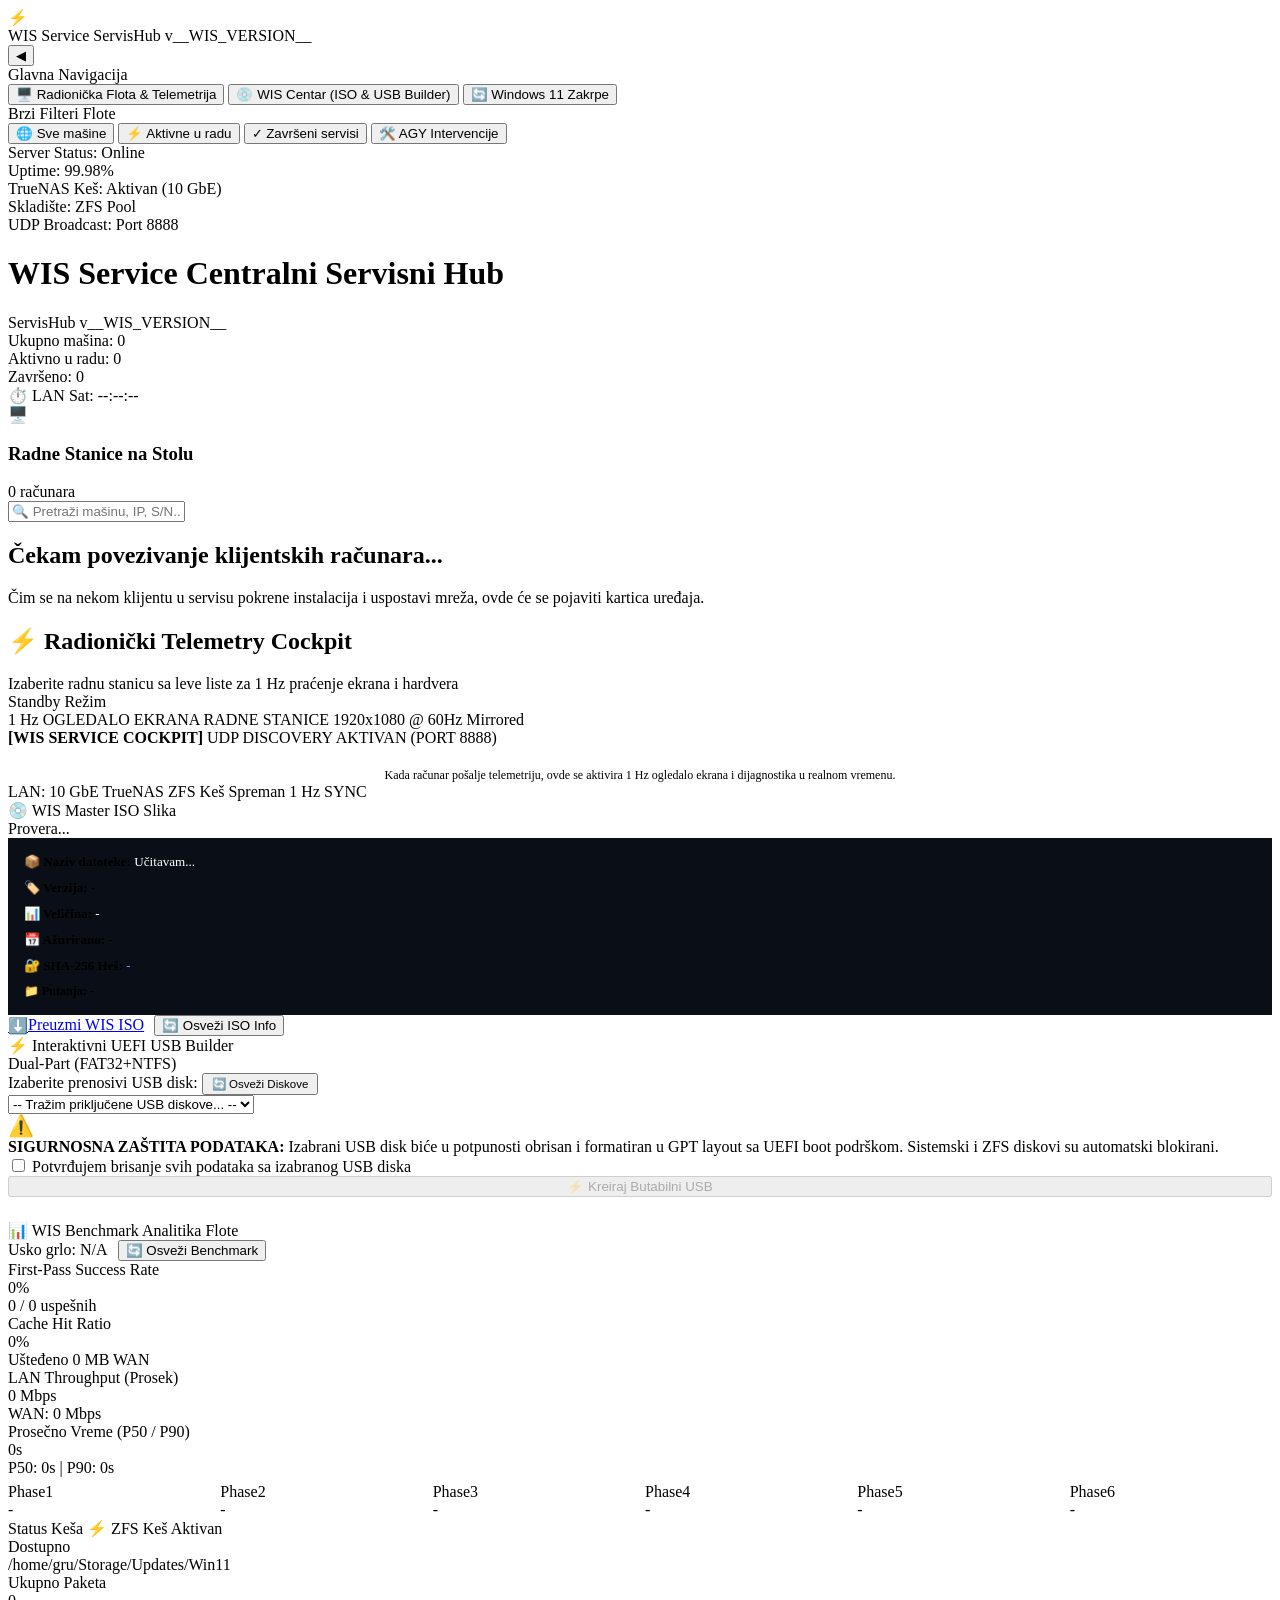
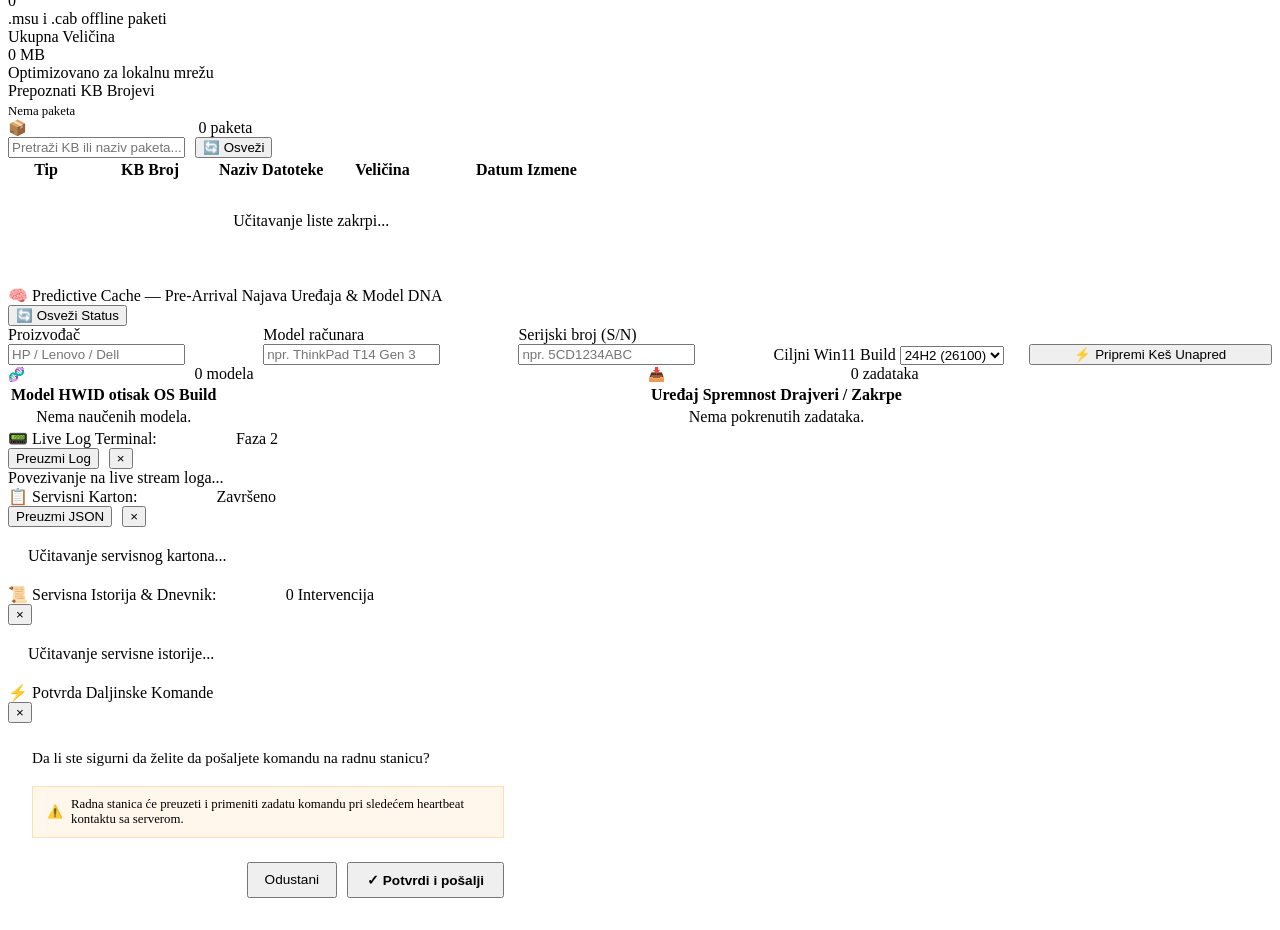
==== ServiceHub/servishub/web/static/index.html @ 1c901709 "release(wis): WIS v3.1.0 / ServiceHub v3.4.0 — hardened zero-touch deployment suite (WIS-TASK-253)" ====
<!DOCTYPE html>
<html lang="sr">
<head>
    <meta charset="UTF-8">
    <meta name="viewport" content="width=device-width, initial-scale=1.0">
    <title>WIS Service | ServisHub Centralni Sistem</title>
    <link rel="icon" href="data:image/svg+xml,<svg xmlns=%22http://www.w3.org/2000/svg%22 viewBox=%220 0 100 100%22><text y=%22.9em%22 font-size=%2290%22>⚡</text></svg>">
    <!-- __DASHBOARD_CSS__ -->
</head>
<body>
    <div class="app-layout">
        <!-- =====================================================================
             Collapsible Levi Sidebar (.sidebar)
             ===================================================================== -->
        <aside class="sidebar">
            <div class="sidebar-header">
                <div class="sidebar-brand">
                    <span class="brand-icon">⚡</span>
                    <div class="brand-info">
                        <span class="brand-title">WIS Service</span>
                        <span class="brand-version">ServisHub v__WIS_VERSION__</span>
                    </div>
                </div>
                <button class="sidebar-toggle-btn" id="sidebar-toggle-btn" onclick="toggleSidebar()" title="Smanji / Proširi bočni meni">◀</button>
            </div>

            <nav class="sidebar-nav">
                <div class="nav-section-title">Glavna Navigacija</div>
                <button class="nav-tab active" id="tab-btn-fleet" onclick="switchTab('fleet')">
                    <span class="nav-tab-icon">🖥️</span>
                    <span class="nav-tab-label">Radionička Flota & Telemetrija</span>
                </button>
                <button class="nav-tab" id="tab-btn-wis" onclick="switchTab('wis')">
                    <span class="nav-tab-icon">💿</span>
                    <span class="nav-tab-label">WIS Centar (ISO & USB Builder)</span>
                </button>
                <button class="nav-tab" id="tab-btn-updates" onclick="switchTab('updates')">
                    <span class="nav-tab-icon">🔄</span>
                    <span class="nav-tab-label">Windows 11 Zakrpe</span>
                </button>

                <div class="sidebar-subnav">
                    <div class="nav-section-title">Brzi Filteri Flote</div>
                    <button class="filter-chip active" id="filter-chip-all" onclick="setFleetFilter('all')">
                        <span>🌐</span> <span class="nav-tab-label">Sve mašine</span>
                    </button>
                    <button class="filter-chip" id="filter-chip-active" onclick="setFleetFilter('active')">
                        <span>⚡</span> <span class="nav-tab-label">Aktivne u radu</span>
                    </button>
                    <button class="filter-chip" id="filter-chip-done" onclick="setFleetFilter('done')">
                        <span>✓</span> <span class="nav-tab-label">Završeni servisi</span>
                    </button>
                    <button class="filter-chip" id="filter-chip-agy" onclick="setFleetFilter('agy')">
                        <span>🛠️</span> <span class="nav-tab-label">AGY Intervencije</span>
                    </button>
                </div>
            </nav>

            <div class="sidebar-bottom">
                <div class="server-status-panel">
                    <div class="server-status-header">
                        <span class="pulse-dot" id="stat-server-pulse"></span>
                        <span class="nav-tab-label">Server Status: Online</span>
                    </div>
                    <div class="server-status-body">
                        <div class="server-metric-row">
                            <span>Uptime:</span>
                            <span class="server-metric-val" id="stat-uptime">99.98%</span>
                        </div>
                        <div class="server-metric-row">
                            <span>TrueNAS Keš:</span>
                            <span class="server-metric-val" style="color:var(--success);">Aktivan (10 GbE)</span>
                        </div>
                        <div class="server-metric-row">
                            <span>Skladište:</span>
                            <span class="server-metric-val" title="/home/gru/Storage">ZFS Pool</span>
                        </div>
                        <div class="server-metric-row">
                            <span>UDP Broadcast:</span>
                            <span class="server-metric-val">Port 8888</span>
                        </div>
                    </div>
                </div>
            </div>
        </aside>

        <!-- =====================================================================
             Glavno Radno Područje (.main-wrapper)
             ===================================================================== -->
        <div class="main-wrapper">
            <header class="main-header">
                <div class="header-title">
                    <span class="pulse-dot"></span>
                    <h1>WIS Service Centralni Servisni Hub</h1>
                    <span class="header-badge">ServisHub v__WIS_VERSION__</span>
                </div>
                <div class="fleet-stats">
                    <div class="stat-item">Ukupno mašina: <span class="stat-val" id="stat-total">0</span></div>
                    <div class="stat-item">Aktivno u radu: <span class="stat-val" id="stat-active" style="color:var(--green)">0</span></div>
                    <div class="stat-item">Završeno: <span class="stat-val" id="stat-done" style="color:var(--cyan)">0</span></div>
                    <div class="stat-item stat-clock">
                        <span>⏱️ LAN Sat:</span>
                        <span id="clock-display">--:--:--</span>
                    </div>
                </div>
            </header>

            <main>
                <!-- TAB 1: Radionička Flota & Telemetrija (Hibridni Cockpit) -->
                <section id="tab-fleet" class="tab-content active">
                    <div class="cockpit-layout">
                        <!-- Leva polovina: Lista i tabela mašina sa statusima -->
                        <div class="cockpit-fleet-column">
                            <div class="column-header">
                                <div class="column-title">
                                    <span>🖥️</span>
                                    <h3>Radne Stanice na Stolu</h3>
                                    <span class="header-badge" id="fleet-count-badge">0 računara</span>
                                </div>
                                <div class="fleet-search-box">
                                    <input type="text" id="fleet-search-input" class="search-input" placeholder="🔍 Pretraži mašinu, IP, S/N..." oninput="filterFleetCards()">
                                </div>
                            </div>
                            <div class="fleet-grid" id="fleet-grid">
                                <div class="empty-fleet">
                                    <h2>Čekam povezivanje klijentskih računara...</h2>
                                    <p>Čim se na nekom klijentu u servisu pokrene instalacija i uspostavi mreža, ovde će se pojaviti kartica uređaja.</p>
                                </div>
                            </div>
                        </div>

                        <!-- Desna polovina: Detaljni Cockpit sa 1 Hz ogledalom ekrana -->
                        <div class="cockpit-monitor-column" id="cockpit-detail-pane">
                            <!-- Inicijalni Cockpit Standby -->
                            <div class="cockpit-card">
                                <div class="cockpit-view-header">
                                    <div class="cockpit-title-group">
                                        <h2><span>⚡</span> Radionički Telemetry Cockpit</h2>
                                        <div class="cockpit-title-sub">Izaberite radnu stanicu sa leve liste za 1 Hz praćenje ekrana i hardvera</div>
                                    </div>
                                    <span class="header-badge" style="color:var(--accent); border-color:var(--accent);">Standby Režim</span>
                                </div>
                                <div class="screen-mirror-frame">
                                    <div class="screen-mirror-topbar">
                                        <span><span class="pulse-dot"></span> 1 Hz OGLEDALO EKRANA RADNE STANICE</span>
                                        <span>1920x1080 @ 60Hz Mirrored</span>
                                    </div>
                                    <div class="screen-mirror-viewport">
                                        <div class="mirror-standby-container">
                                            <div class="mirror-content-top">
                                                <span style="color:var(--accent); font-weight:700;">[WIS SERVICE COCKPIT]</span>
                                                <span style="color:var(--success);">UDP DISCOVERY AKTIVAN (PORT 8888)</span>
                                            </div>
                                            <div class="mirror-content-mid" style="text-align:center;">
                                                <div style="font-size:1.1rem; color:#fff; font-weight:700;">Čekam heartbeat klijenta...</div>
                                                <div style="font-size:0.75rem; color:var(--text-muted);">Kada računar pošalje telemetriju, ovde se aktivira 1 Hz ogledalo ekrana i dijagnostika u realnom vremenu.</div>
                                            </div>
                                            <div class="mirror-content-bottom">
                                                <span>LAN: 10 GbE TrueNAS ZFS Keš Spreman</span>
                                                <span id="mirror-standby-time">1 Hz SYNC</span>
                                            </div>
                                        </div>
                                    </div>
                                </div>
                            </div>
                        </div>
                    </div>
                </section>

                <!-- TAB 2: WIS Centar (ISO & USB Builder) -->
                <section id="tab-wis" class="tab-content">
                    <div class="panel-grid-2">
                        <!-- Panel A: WIS ISO -->
                        <div class="panel-card">
                            <div class="panel-header">
                                <div class="panel-title">
                                    <span>💿</span> WIS Master ISO Slika
                                </div>
                                <span id="wis-iso-status-badge" class="header-badge">Provera...</span>
                            </div>
                            <div class="panel-body">
                                <div style="background:#090e17; border:1px solid var(--border); border-radius:var(--radius-sm); padding:16px; display:flex; flex-direction:column; gap:10px; font-family:var(--font-mono); font-size:0.82rem;">
                                    <div><strong>📦 Naziv datoteke:</strong> <span id="wis-iso-filename" style="color:#fff;">Učitavam...</span></div>
                                    <div><strong>🏷️ Verzija:</strong> <span id="wis-iso-version" style="color:var(--accent); font-weight:700;">-</span></div>
                                    <div><strong>📊 Veličina:</strong> <span id="wis-iso-size" style="color:#fff;">-</span></div>
                                    <div><strong>📅 Ažurirano:</strong> <span id="wis-iso-modified" style="color:var(--text-muted);">-</span></div>
                                    <div style="word-break:break-all;"><strong>🔐 SHA-256 Heš:</strong> <span id="wis-iso-sha256" style="color:#a78bfa; font-size:0.78rem;">-</span></div>
                                    <div style="word-break:break-all; font-size:0.75rem; color:var(--text-muted);"><strong>📁 Putanja:</strong> <span id="wis-iso-path">-</span></div>
                                </div>
                                <div style="display:flex; gap:10px; align-items:center; flex-wrap:wrap; margin-top:auto;">
                                    <a id="btn-download-iso" href="/api/wis/iso/download" class="btn-primary" style="display:inline-flex;">
                                        <span>⬇️</span> Preuzmi WIS ISO
                                    </a>
                                    <button class="btn-refresh" onclick="loadWisIsoInfo()">
                                        <span>🔄</span> Osveži ISO Info
                                    </button>
                                </div>
                            </div>
                        </div>

                        <!-- Panel B: UEFI USB Builder -->
                        <div class="panel-card">
                            <div class="panel-header">
                                <div class="panel-title">
                                    <span>⚡</span> Interaktivni UEFI USB Builder
                                </div>
                                <span class="header-badge" style="color:var(--magenta); border-color:var(--magenta);">Dual-Part (FAT32+NTFS)</span>
                            </div>
                            <div class="panel-body">
                                <div class="form-group">
                                    <label class="form-label" for="wis-usb-select">
                                        <span>Izaberite prenosivi USB disk:</span>
                                        <button class="btn-refresh" style="padding:2px 8px; font-size:0.72rem;" onclick="loadWisUsbList()" title="Skeniraj ponovo">🔄 Osveži Diskove</button>
                                    </label>
                                    <div class="select-row">
                                        <select id="wis-usb-select" class="usb-select" onchange="validateUsbForm()">
                                            <option value="">-- Tražim priključene USB diskove... --</option>
                                        </select>
                                    </div>
                                </div>

                                <div class="safety-warning-box">
                                    <span style="font-size:1.3rem;">⚠️</span>
                                    <div>
                                        <strong>SIGURNOSNA ZAŠTITA PODATAKA:</strong>
                                        Izabrani USB disk biće u potpunosti obrisan i formatiran u GPT layout sa UEFI boot podrškom. Sistemski i ZFS diskovi su automatski blokirani.
                                    </div>
                                </div>

                                <label class="checkbox-container">
                                    <input type="checkbox" id="wis-confirm-wipe" onchange="validateUsbForm()">
                                    <span class="checkbox-label">Potvrđujem brisanje svih podataka sa izabranog USB diska</span>
                                </label>

                                <div>
                                    <button id="btn-burn-usb" class="btn-burn" style="width:100%;" disabled onclick="startUsbBurn()">
                                        <span>⚡</span> Kreiraj Butabilni USB
                                    </button>
                                </div>

                                <!-- Progress Box za kreiranje USB-a -->
                                <div id="wis-burn-progress-box" class="burn-progress-box" style="display:none;">
                                    <div class="burn-header">
                                        <span><strong>Status narezivanja:</strong> <span id="wis-burn-phase" style="color:var(--accent); font-weight:700;">Inicijalizacija</span></span>
                                        <span id="wis-burn-pct" style="font-weight:700; color:#fff; font-family:var(--font-mono);">0%</span>
                                    </div>
                                    <div class="burn-bar-bg">
                                        <div id="wis-burn-bar-fill" class="burn-bar-fill" style="width:0%"></div>
                                    </div>
                                    <div id="wis-burn-message" class="burn-log-text">Priprema procesa...</div>
                                </div>
                            </div>
                        </div>
                    </div>

                    <!-- Panel C: WIS Benchmark Analitika -->
                    <div id="wis-benchmark-panel" class="panel-card" style="margin-top: 24px;">
                        <div class="panel-header">
                            <div class="panel-title">
                                <span>📊</span> WIS Benchmark Analitika Flote
                            </div>
                            <div style="display:flex; gap:10px; align-items:center;">
                                <span id="bm-bottleneck-badge" class="header-badge" style="color:var(--warning); border-color:var(--warning);">Usko grlo: N/A</span>
                                <button class="btn-refresh" onclick="loadBenchmarkSummary()">🔄 Osveži Benchmark</button>
                            </div>
                        </div>
                        <div class="panel-body">
                            <div class="stat-overview-grid" style="margin-bottom: 6px;">
                                <div class="stat-card-box">
                                    <div class="stat-card-label">First-Pass Success Rate</div>
                                    <div class="stat-card-value" id="bm-success-rate" style="color:var(--green);">0%</div>
                                    <div class="stat-card-sub" id="bm-install-counts">0 / 0 uspešnih</div>
                                </div>
                                <div class="stat-card-box">
                                    <div class="stat-card-label">Cache Hit Ratio</div>
                                    <div class="stat-card-value" id="bm-cache-hit-ratio" style="color:var(--accent);">0%</div>
                                    <div class="stat-card-sub" id="bm-cache-saved">Ušteđeno 0 MB WAN</div>
                                </div>
                                <div class="stat-card-box">
                                    <div class="stat-card-label">LAN Throughput (Prosek)</div>
                                    <div class="stat-card-value" id="bm-lan-throughput" style="color:var(--cyan);">0 Mbps</div>
                                    <div class="stat-card-sub" id="bm-wan-throughput">WAN: 0 Mbps</div>
                                </div>
                                <div class="stat-card-box">
                                    <div class="stat-card-label">Prosečno Vreme (P50 / P90)</div>
                                    <div class="stat-card-value" id="bm-avg-duration">0s</div>
                                    <div class="stat-card-sub" id="bm-percentiles">P50: 0s | P90: 0s</div>
                                </div>
                            </div>
                            <div id="bm-phases-grid" style="display:grid; grid-template-columns: repeat(auto-fit, minmax(130px, 1fr)); gap: 10px;">
                                <div class="gauge-card"><div class="gauge-header">Phase1</div><div class="gauge-value">-</div></div>
                                <div class="gauge-card"><div class="gauge-header">Phase2</div><div class="gauge-value">-</div></div>
                                <div class="gauge-card"><div class="gauge-header">Phase3</div><div class="gauge-value">-</div></div>
                                <div class="gauge-card"><div class="gauge-header">Phase4</div><div class="gauge-value">-</div></div>
                                <div class="gauge-card"><div class="gauge-header">Phase5</div><div class="gauge-value">-</div></div>
                                <div class="gauge-card"><div class="gauge-header">Phase6</div><div class="gauge-value">-</div></div>
                            </div>
                        </div>
                    </div>
                </section>

                <!-- TAB 3: Windows 11 Zakrpe -->
                <section id="tab-updates" class="tab-content">
                    <div class="stat-overview-grid">
                        <div class="stat-card-box">
                            <div class="stat-card-label">
                                <span>Status Keša</span>
                                <span id="updates-zfs-badge" class="header-badge" style="color:var(--green); border-color:var(--green);">⚡ ZFS Keš Aktivan</span>
                            </div>
                            <div class="stat-card-value" id="updates-status-text" style="color:var(--green);">Dostupno</div>
                            <div class="stat-card-sub" id="updates-directory-text">/home/gru/Storage/Updates/Win11</div>
                        </div>
                        <div class="stat-card-box">
                            <div class="stat-card-label">Ukupno Paketa</div>
                            <div class="stat-card-value" id="updates-total-count">0</div>
                            <div class="stat-card-sub">.msu i .cab offline paketi</div>
                        </div>
                        <div class="stat-card-box">
                            <div class="stat-card-label">Ukupna Veličina</div>
                            <div class="stat-card-value" id="updates-total-size">0 MB</div>
                            <div class="stat-card-sub">Optimizovano za lokalnu mrežu</div>
                        </div>
                        <div class="stat-card-box">
                            <div class="stat-card-label">Prepoznati KB Brojevi</div>
                            <div id="updates-kb-list" style="display:flex; gap:6px; flex-wrap:wrap; margin-top:4px;">
                                <span style="color:var(--text-muted); font-size:0.8rem;">Nema paketa</span>
                            </div>
                        </div>
                    </div>

                    <div class="table-container">
                        <div class="table-toolbar">
                            <div style="display:flex; align-items:center; gap:10px;">
                                <strong style="color:#fff; font-size:0.95rem;">📦 Skladište Offline Zakrpi</strong>
                                <span id="updates-table-count" class="header-badge">0 paketa</span>
                            </div>
                            <div style="display:flex; gap:10px; align-items:center;">
                                <input type="text" id="updates-search" class="search-input" placeholder="Pretraži KB ili naziv paketa..." oninput="filterUpdatesTable()">
                                <button class="btn-refresh" onclick="loadUpdatesStatus()">🔄 Osveži</button>
                            </div>
                        </div>
                        <table class="data-table">
                            <thead>
                                <tr>
                                    <th style="width:70px;">Tip</th>
                                    <th style="width:130px;">KB Broj</th>
                                    <th>Naziv Datoteke</th>
                                    <th style="width:110px;">Veličina</th>
                                    <th style="width:170px;">Datum Izmene</th>
                                </tr>
                            </thead>
                            <tbody id="updates-table-body">
                                <tr>
                                    <td colspan="5" style="text-align:center; padding:30px; color:var(--text-muted);">Učitavanje liste zakrpi...</td>
                                </tr>
                            </tbody>
                        </table>
                    </div>

                    <!-- Predictive Cache (Pre-Arrival Najava Uređaja & Model DNA) -->
                    <div id="predictive-prewarm-panel" class="panel-card" style="margin-top: 24px;">
                        <div class="panel-header">
                            <div class="panel-title">
                                <span>🧠</span> Predictive Cache — Pre-Arrival Najava Uređaja & Model DNA
                            </div>
                            <button class="btn-refresh" onclick="loadPredictiveStatus()">🔄 Osveži Status</button>
                        </div>
                        <div class="panel-body">
                            <div style="display:grid; grid-template-columns: repeat(auto-fit, minmax(180px, 1fr)); gap: 12px; align-items: end;">
                                <div class="form-group">
                                    <label class="form-label" for="pw-manufacturer">Proizvođač</label>
                                    <input type="text" id="pw-manufacturer" class="search-input" style="min-width:0;" placeholder="HP / Lenovo / Dell">
                                </div>
                                <div class="form-group">
                                    <label class="form-label" for="pw-model">Model računara</label>
                                    <input type="text" id="pw-model" class="search-input" style="min-width:0;" placeholder="npr. ThinkPad T14 Gen 3">
                                </div>
                                <div class="form-group">
                                    <label class="form-label" for="pw-serial">Serijski broj (S/N)</label>
                                    <input type="text" id="pw-serial" class="search-input" style="min-width:0;" placeholder="npr. 5CD1234ABC">
                                </div>
                                <div class="form-group">
                                    <label class="form-label" for="pw-os-build">Ciljni Win11 Build</label>
                                    <select id="pw-os-build" class="usb-select">
                                        <option value="24H2">24H2 (26100)</option>
                                        <option value="25H2">25H2 (26200)</option>
                                        <option value="23H2">23H2 (22631)</option>
                                    </select>
                                </div>
                                <div>
                                    <button id="btn-predictive-prewarm" class="btn-primary" style="width:100%; justify-content:center;" onclick="runPredictivePrewarm()">
                                        <span>⚡</span> Pripremi Keš Unapred
                                    </button>
                                </div>
                            </div>
                            <div id="pw-result-box" class="burn-log-text" style="display:none;"></div>
                            <div style="display:grid; grid-template-columns: repeat(auto-fit, minmax(360px, 1fr)); gap: 16px;">
                                <div class="table-container">
                                    <div class="table-toolbar">
                                        <strong style="color:#fff; font-size:0.86rem;">🧬 Naučeni Model DNA Profili</strong>
                                        <span id="pw-models-count" class="header-badge">0 modela</span>
                                    </div>
                                    <table class="data-table">
                                        <thead>
                                            <tr><th>Model</th><th>HWID otisak</th><th>OS Build</th></tr>
                                        </thead>
                                        <tbody id="pw-dna-models-body">
                                            <tr><td colspan="3" style="text-align:center; color:var(--text-muted);">Nema naučenih modela.</td></tr>
                                        </tbody>
                                    </table>
                                </div>
                                <div class="table-container">
                                    <div class="table-toolbar">
                                        <strong style="color:#fff; font-size:0.86rem;">📥 Pre-Arrival Pre-Warm Zadaci</strong>
                                        <span id="pw-jobs-count" class="header-badge">0 zadataka</span>
                                    </div>
                                    <table class="data-table">
                                        <thead>
                                            <tr><th>Uređaj</th><th>Spremnost</th><th>Drajveri / Zakrpe</th></tr>
                                        </thead>
                                        <tbody id="pw-jobs-body">
                                            <tr><td colspan="3" style="text-align:center; color:var(--text-muted);">Nema pokrenutih zadataka.</td></tr>
                                        </tbody>
                                    </table>
                                </div>
                            </div>
                        </div>
                    </div>
                </section>
            </main>
        </div>
    </div>

    <!-- =====================================================================
         Modali
         ===================================================================== -->
    <!-- Modal 1: Live Log Terminal -->
    <div class="modal-overlay" id="log-modal">
        <div class="modal-box">
            <div class="modal-header">
                <div class="modal-title">
                    <span>📟 Live Log Terminal:</span>
                    <span id="modal-client-name" style="color:#fff;">DESKTOP</span>
                    <span class="header-badge" id="modal-phase-badge">Faza 2</span>
                </div>
                <div style="display:flex; gap:10px; align-items:center;">
                    <button class="btn-log" id="btn-download-log" style="display:inline-flex;">Preuzmi Log</button>
                    <button class="modal-close" onclick="closeLogModal()">&times;</button>
                </div>
            </div>
            <div class="terminal-container" id="terminal-content">
                <div class="log-line DEBUG">Povezivanje na live stream loga...</div>
            </div>
        </div>
    </div>

    <!-- Modal 2: Servisni Karton -->
    <div class="modal-overlay" id="report-modal">
        <div class="modal-box">
            <div class="modal-header">
                <div class="modal-title">
                    <span>📋 Servisni Karton:</span>
                    <span id="report-client-name" style="color:#fff;">DESKTOP</span>
                    <span class="header-badge" id="report-duration-badge" style="color:var(--green); border-color:var(--green);">Završeno</span>
                </div>
                <div style="display:flex; gap:10px; align-items:center;">
                    <button class="btn-report" id="btn-download-report">Preuzmi JSON</button>
                    <button class="modal-close" onclick="closeReportModal()">&times;</button>
                </div>
            </div>
            <div class="terminal-container" id="report-modal-content" style="padding: 20px; overflow-y: auto;">
                <div class="log-line DEBUG">Učitavanje servisnog kartona...</div>
            </div>
        </div>
    </div>

    <!-- Modal 3: Servisna Istorija i Dnevnik -->
    <div class="modal-overlay" id="history-modal">
        <div class="modal-box">
            <div class="modal-header">
                <div class="modal-title">
                    <span>📜 Servisna Istorija & Dnevnik:</span>
                    <span id="history-client-name" style="color:#fff;">UREĐAJ</span>
                    <span class="header-badge" id="history-total-badge" style="color:var(--purple); border-color:var(--purple);">0 Intervencija</span>
                </div>
                <button class="modal-close" onclick="closeHistoryModal()">&times;</button>
            </div>
            <div class="terminal-container" id="history-modal-content" style="padding: 20px; overflow-y: auto;">
                <div class="log-line DEBUG">Učitavanje servisne istorije...</div>
            </div>
        </div>
    </div>

    <!-- Modal 4: Potvrda Daljinske Komande (Remote BIOS Reboot) -->
    <div class="modal-overlay" id="command-confirm-modal">
        <div class="modal-box" style="max-width: 520px; height: auto; max-height: 90vh;">
            <div class="modal-header">
                <div class="modal-title" style="color:var(--warning);">
                    <span>⚡</span> Potvrda Daljinske Komande
                </div>
                <button class="modal-close" onclick="closeCommandConfirmModal()">&times;</button>
            </div>
            <div style="padding: 24px; display: flex; flex-direction: column; gap: 16px;">
                <div id="command-confirm-message" style="font-size: 0.95rem; line-height: 1.5; color: var(--text-primary);">
                    Da li ste sigurni da želite da pošaljete komandu na radnu stanicu?
                </div>
                <div style="font-size: 0.8rem; color: var(--text-muted); background: rgba(245, 158, 11, 0.08); border: 1px solid rgba(245, 158, 11, 0.25); border-radius: var(--radius-sm); padding: 10px 14px; display: flex; align-items: center; gap: 8px;">
                    <span>⚠️</span> Radna stanica će preuzeti i primeniti zadatu komandu pri sledećem heartbeat kontaktu sa serverom.
                </div>
                <div style="display: flex; justify-content: flex-end; gap: 10px; margin-top: 8px;">
                    <button class="btn-cockpit btn-secondary" onclick="closeCommandConfirmModal()" style="padding: 8px 16px; font-size: 0.85rem;">
                        Odustani
                    </button>
                    <button id="btn-confirm-command-action" class="btn-cockpit btn-warning-solid" onclick="executeConfirmedCommand()" style="padding: 8px 18px; font-size: 0.85rem; font-weight: 700;">
                        <span>✓</span> Potvrdi i pošalji
                    </button>
                </div>
            </div>
        </div>
    </div>

    <!-- Kontejner za Toast Notifikacije -->
    <div id="toast-container" class="toast-container"></div>

    <!-- =====================================================================
         Vanilla JavaScript Logika
         ===================================================================== -->
    <!-- __DASHBOARD_JS__ -->
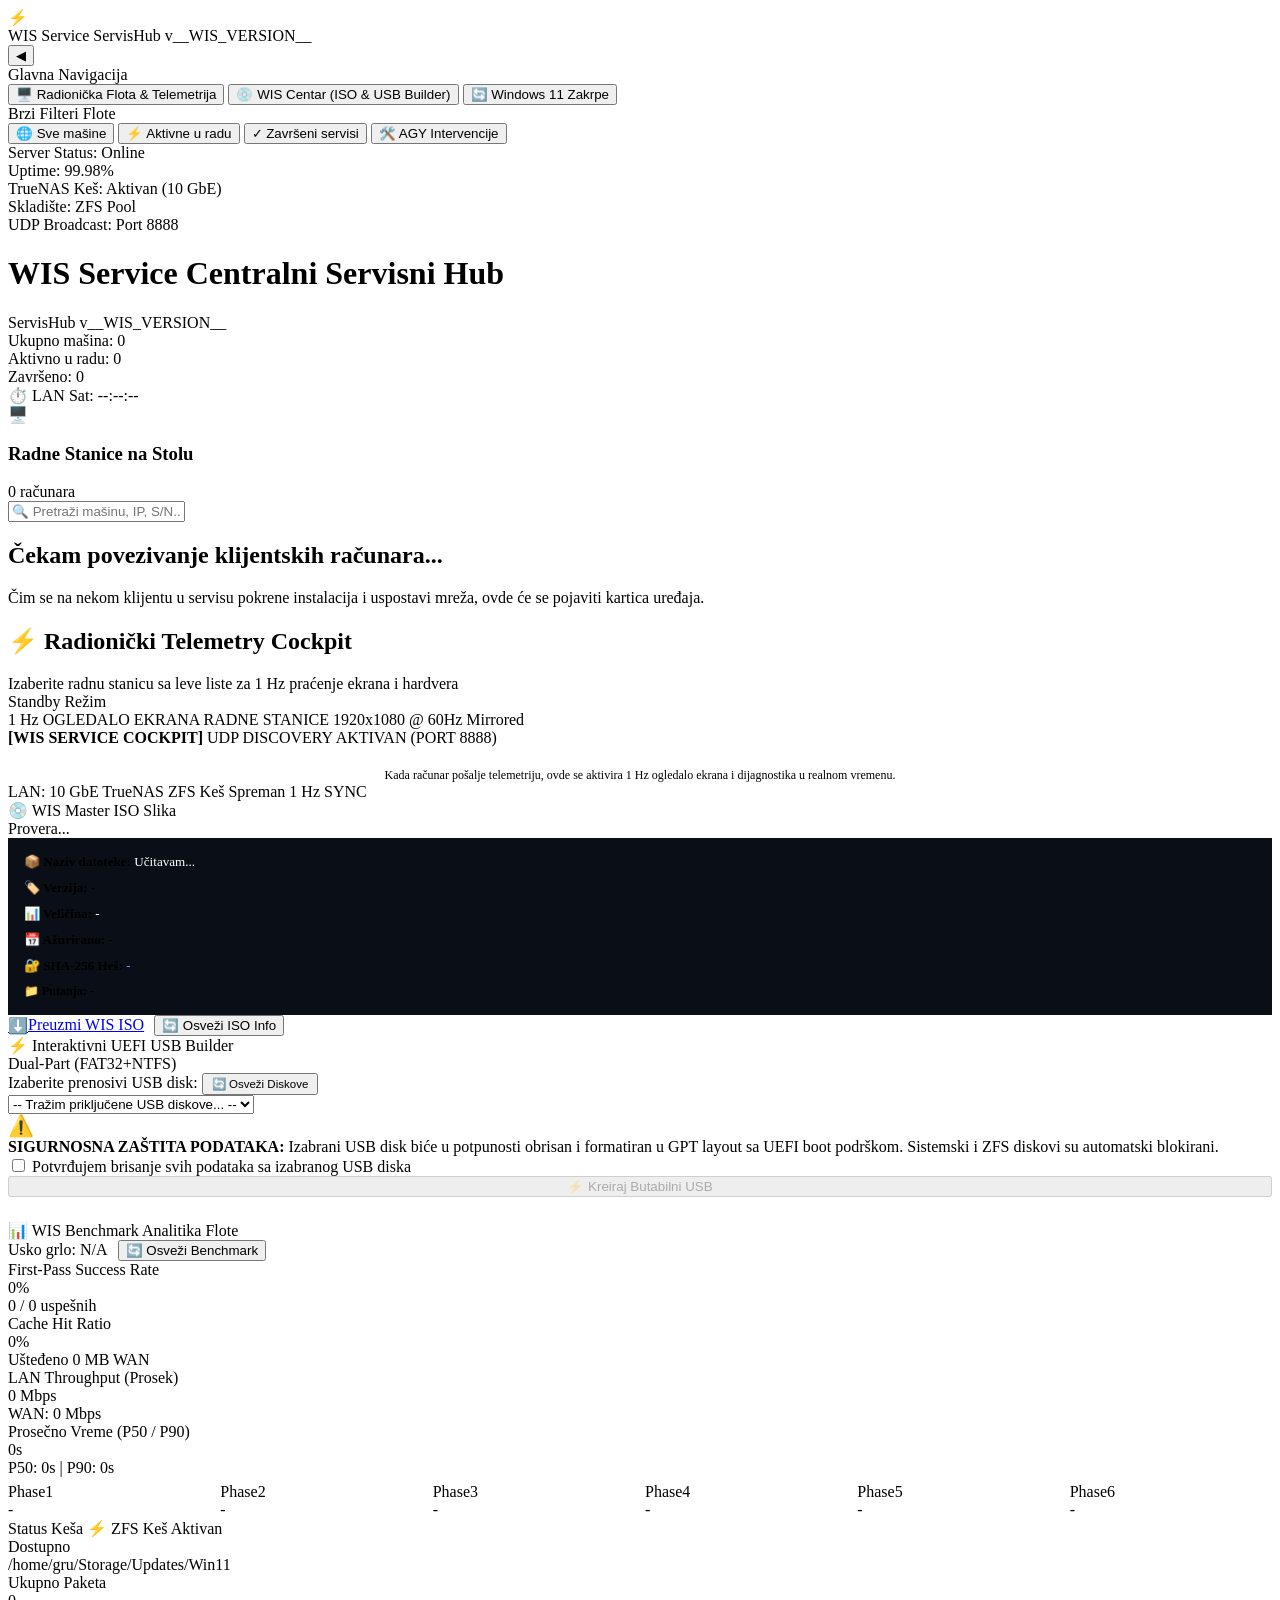
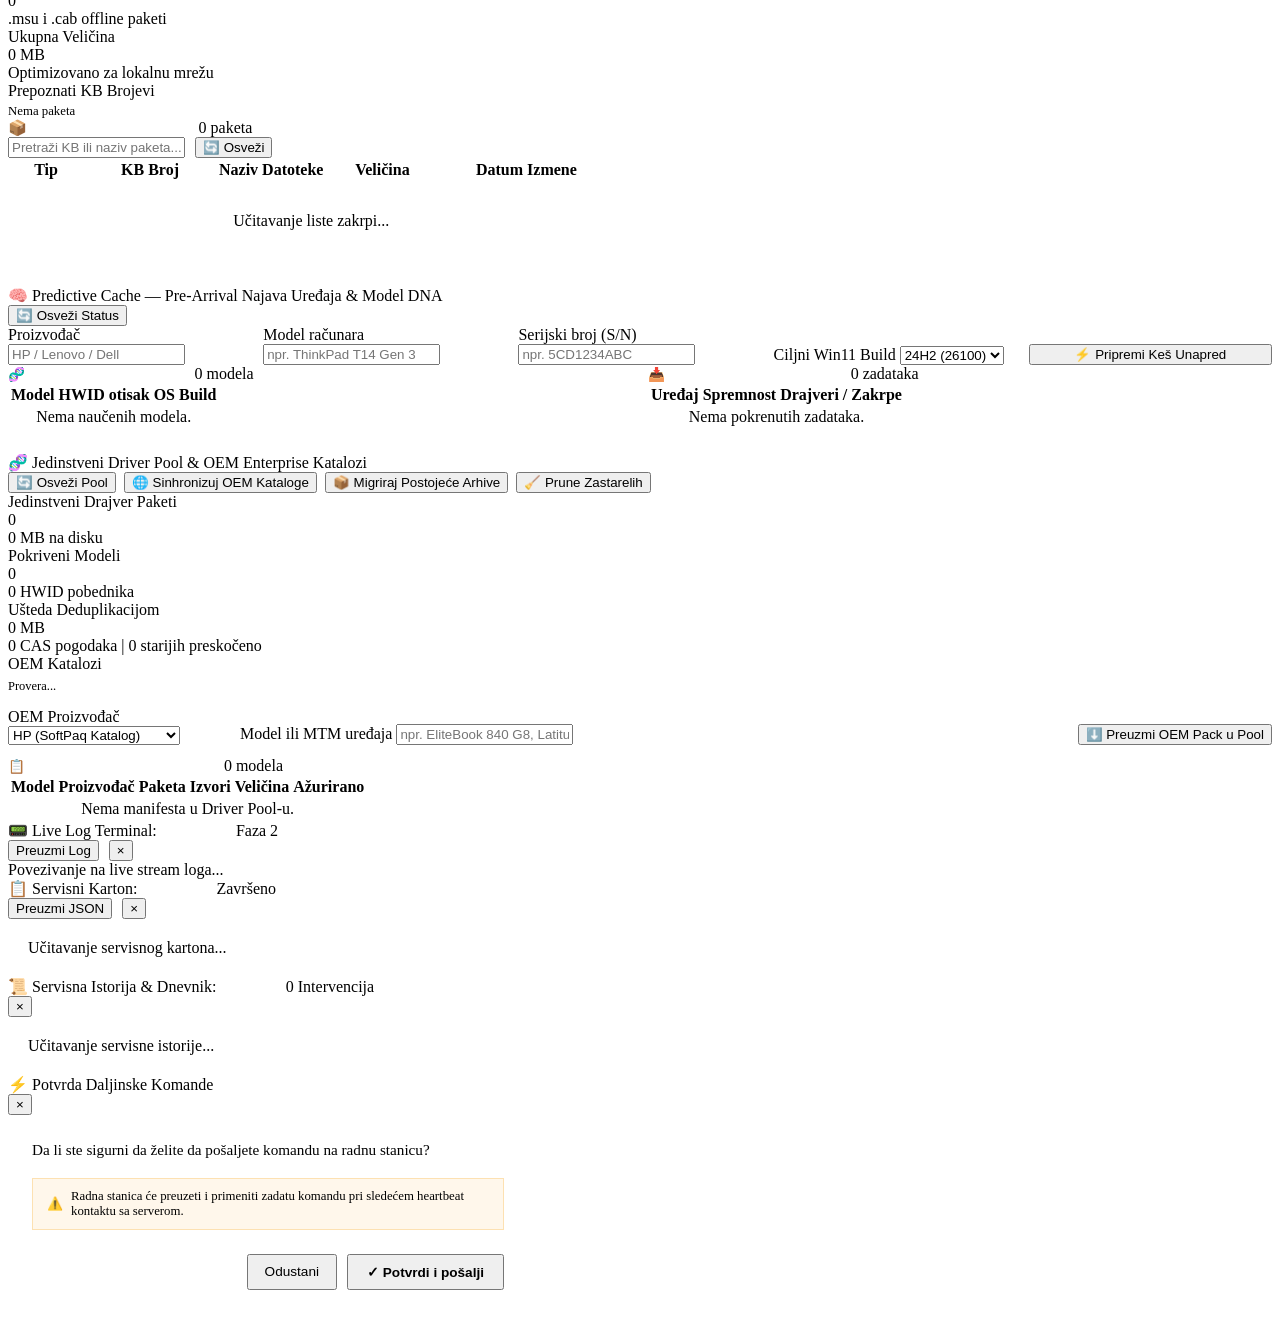
==== commit 10c450f1: "feat(wis): WIS v3.2.0 / ServiceHub v3.5.0 — Jedinstveni deduplikovani Driver Pool i OEM Enterprise k" ====
--- a/ServiceHub/servishub/web/static/index.html
+++ b/ServiceHub/servishub/web/static/index.html
@@ -426,6 +426,88 @@
                             </div>
                         </div>
                     </div>
+
+                    <!-- Jedinstveni Driver Pool & OEM Enterprise Katalozi -->
+                    <div id="driver-pool-panel" class="panel-card" style="margin-top: 24px;">
+                        <div class="panel-header">
+                            <div class="panel-title">
+                                <span>🧬</span> Jedinstveni Driver Pool &amp; OEM Enterprise Katalozi
+                            </div>
+                            <div style="display:flex; gap:8px; flex-wrap:wrap;">
+                                <button class="btn-refresh" onclick="loadDriverPoolStats()">🔄 Osveži Pool</button>
+                                <button class="btn-refresh" onclick="syncOemCatalogs()">🌐 Sinhronizuj OEM Kataloge</button>
+                                <button class="btn-refresh" onclick="migrateLegacyToPool()">📦 Migriraj Postojeće Arhive</button>
+                                <button class="btn-refresh" onclick="pruneDriverPool()">🧹 Prune Zastarelih</button>
+                            </div>
+                        </div>
+                        <div class="panel-body">
+                            <div class="stat-overview-grid" style="margin-bottom: 14px;">
+                                <div class="stat-card-box">
+                                    <div class="stat-card-label">Jedinstveni Drajver Paketi</div>
+                                    <div class="stat-card-value" id="dp-unique-packages" style="color:var(--accent);">0</div>
+                                    <div class="stat-card-sub" id="dp-pool-size">0 MB na disku</div>
+                                </div>
+                                <div class="stat-card-box">
+                                    <div class="stat-card-label">Pokriveni Modeli</div>
+                                    <div class="stat-card-value" id="dp-models-count" style="color:var(--green);">0</div>
+                                    <div class="stat-card-sub" id="dp-hwids-count">0 HWID pobednika</div>
+                                </div>
+                                <div class="stat-card-box">
+                                    <div class="stat-card-label">Ušteda Deduplikacijom</div>
+                                    <div class="stat-card-value" id="dp-dedup-saved" style="color:var(--cyan);">0 MB</div>
+                                    <div class="stat-card-sub" id="dp-dedup-hits">0 CAS pogodaka | 0 starijih preskočeno</div>
+                                </div>
+                                <div class="stat-card-box">
+                                    <div class="stat-card-label">OEM Katalozi</div>
+                                    <div id="dp-catalogs-status" style="font-size:0.78rem; color:var(--text-muted); margin-top:6px;">Provera...</div>
+                                </div>
+                            </div>
+
+                            <div style="display:grid; grid-template-columns: minmax(160px, 220px) 1fr auto; gap: 12px; align-items: end; margin-bottom: 12px;">
+                                <div class="form-group">
+                                    <label class="form-label" for="dp-oem-vendor">OEM Proizvođač</label>
+                                    <select id="dp-oem-vendor" class="usb-select">
+                                        <option value="HP">HP (SoftPaq Katalog)</option>
+                                        <option value="Dell">Dell (Command | Deploy)</option>
+                                        <option value="Lenovo">Lenovo (CDRT SCCM)</option>
+                                    </select>
+                                </div>
+                                <div class="form-group">
+                                    <label class="form-label" for="dp-oem-model">Model ili MTM uređaja</label>
+                                    <input type="text" id="dp-oem-model" class="search-input" style="min-width:0;" placeholder="npr. EliteBook 840 G8, Latitude 5420, ThinkPad T14 Gen 3">
+                                </div>
+                                <div>
+                                    <button id="btn-dp-ingest-oem" class="btn-primary" onclick="ingestOemPackToPool()">
+                                        <span>⬇️</span> Preuzmi OEM Pack u Pool
+                                    </button>
+                                </div>
+                            </div>
+
+                            <div id="dp-action-result" class="burn-log-text" style="display:none; margin-bottom: 12px;"></div>
+
+                            <div class="table-container">
+                                <div class="table-toolbar">
+                                    <strong style="color:#fff; font-size:0.86rem;">📋 Model Manifesti u Driver Pool-u</strong>
+                                    <span id="dp-manifests-count" class="header-badge">0 modela</span>
+                                </div>
+                                <table class="data-table">
+                                    <thead>
+                                        <tr>
+                                            <th>Model</th>
+                                            <th>Proizvođač</th>
+                                            <th>Paketa</th>
+                                            <th>Izvori</th>
+                                            <th>Veličina</th>
+                                            <th>Ažurirano</th>
+                                        </tr>
+                                    </thead>
+                                    <tbody id="dp-manifests-body">
+                                        <tr><td colspan="6" style="text-align:center; color:var(--text-muted);">Nema manifesta u Driver Pool-u.</td></tr>
+                                    </tbody>
+                                </table>
+                            </div>
+                        </div>
+                    </div>
                 </section>
             </main>
         </div>
